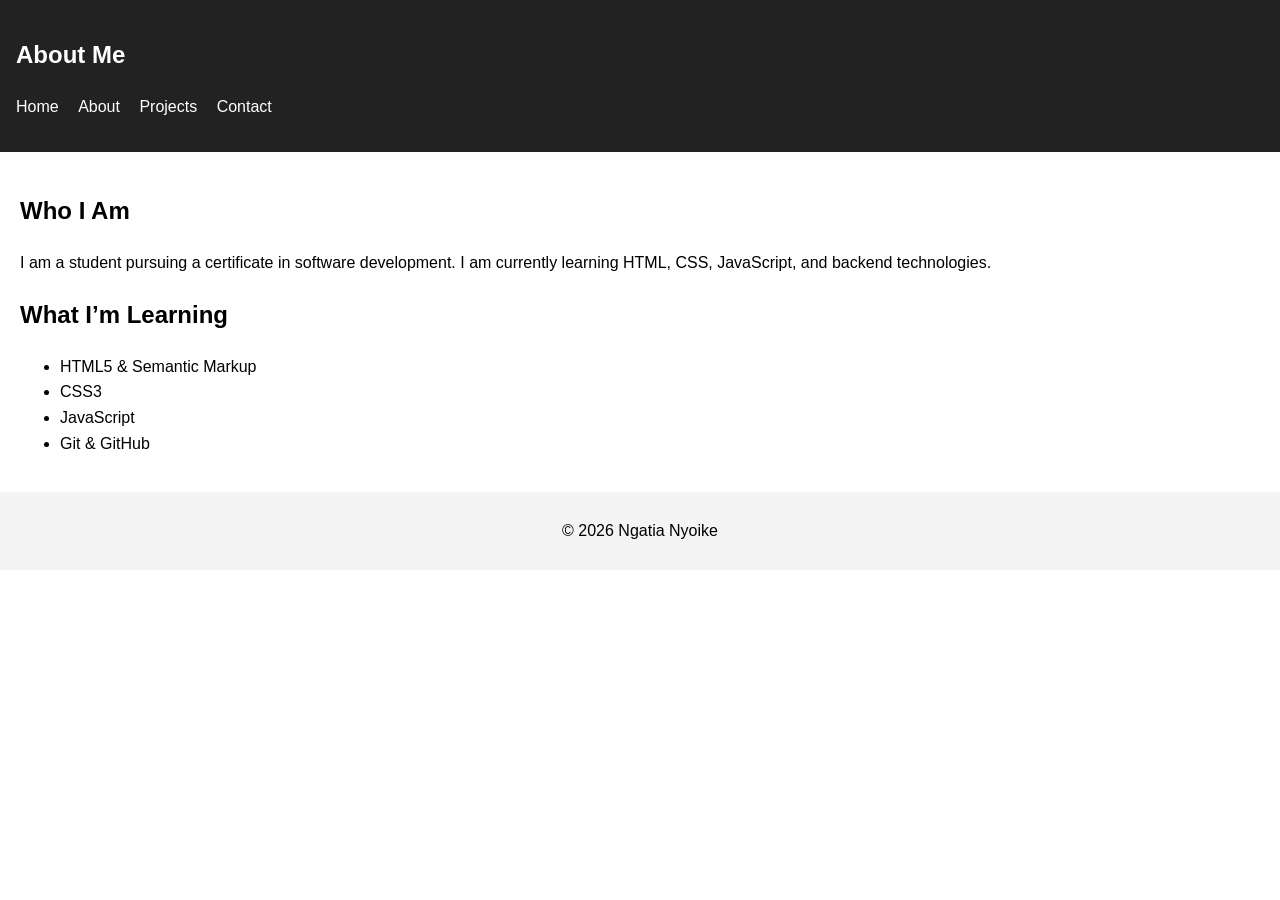
==== about.html @ 0ee610ee "Add multi-page portfolio website" ====
<!DOCTYPE html>
<html lang="en">
<head>
  <meta charset="UTF-8">
  <title>About Me</title>
  <meta name="viewport" content="width=device-width, initial-scale=1.0">
  <link rel="stylesheet" href="styles.css">
</head>
<body>

  <header>
    <nav>
      <h1>About Me</h1>
      <ul>
        <li><a href="index.html">Home</a></li>
        <li><a href="about.html">About</a></li>
        <li><a href="projects.html">Projects</a></li>
        <li><a href="contact.html">Contact</a></li>
      </ul>
    </nav>
  </header>

  <main>
    <section>
      <h2>Who I Am</h2>
      <p>
        I am a student pursuing a certificate in software development.
        I am currently learning HTML, CSS, JavaScript, and backend technologies.
      </p>
    </section>

    <section>
      <h2>What I’m Learning</h2>
      <ul>
        <li>HTML5 & Semantic Markup</li>
        <li>CSS3</li>
        <li>JavaScript</li>
        <li>Git & GitHub</li>
      </ul>
    </section>
  </main>

  <footer>
    <p>&copy; 2026 Ngatia Nyoike</p>
  </footer>

</body>
</html>
---- styles.css ----
body {
  font-family: Arial, sans-serif;
  line-height: 1.6;
  margin: 0;
  padding: 0;
}

header {
  background-color: #222;
  color: white;
  padding: 1rem;
}

nav ul {
  list-style: none;
  padding: 0;
}

nav li {
  display: inline;
  margin-right: 15px;
}

nav a {
  color: white;
  text-decoration: none;
}

main {
  padding: 20px;
}

footer {
  text-align: center;
  padding: 10px;
  background-color: #f4f4f4;
}
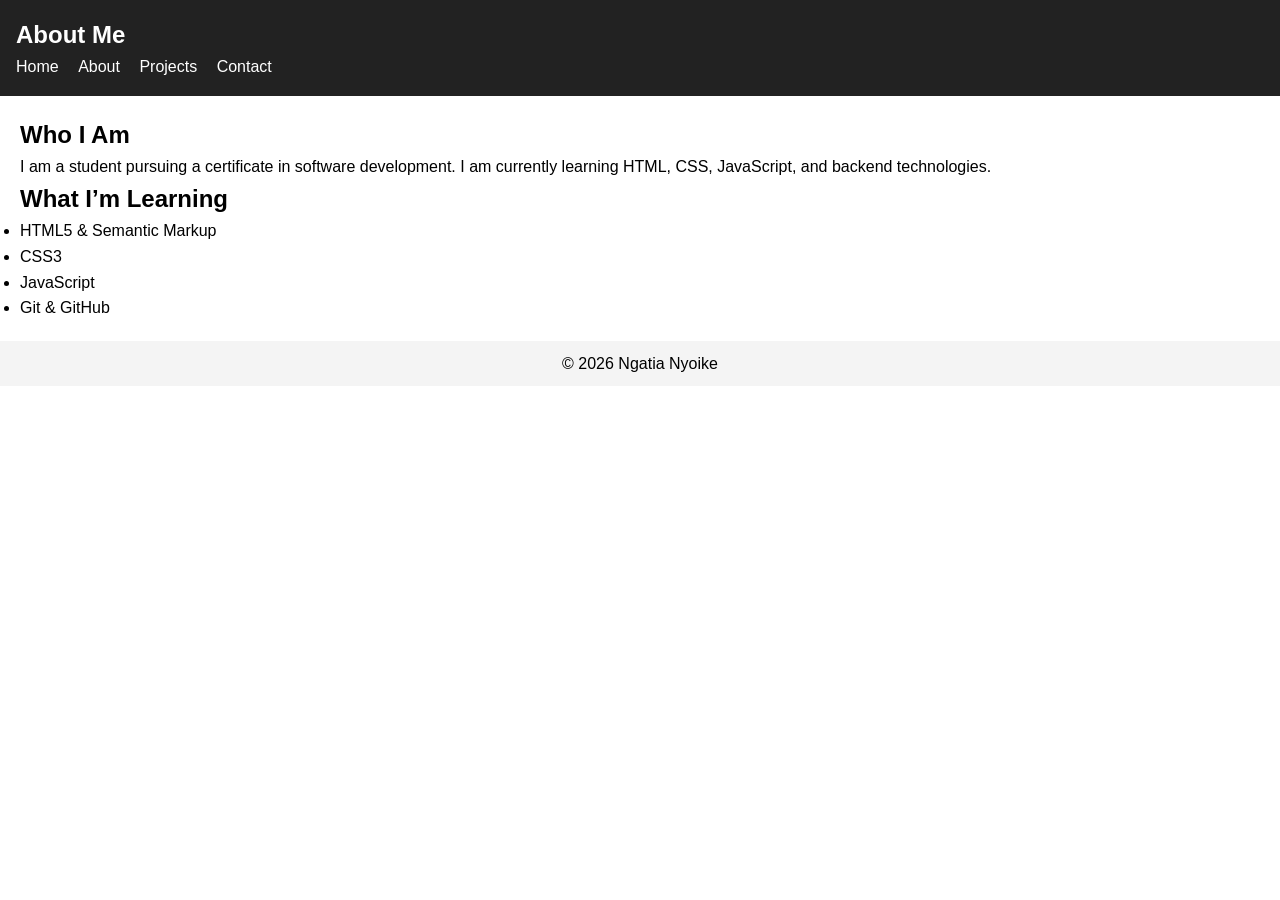
==== commit e6979b2d: "styling the project page" ====
--- a/about.html
+++ b/about.html
@@ -4,7 +4,7 @@
   <meta charset="UTF-8">
   <title>About Me</title>
   <meta name="viewport" content="width=device-width, initial-scale=1.0">
-  <link rel="stylesheet" href="styles.css">
+  <link rel="stylesheet" href="css/styles.css">
 </head>
 <body>
 
--- a/css/styles.css
+++ b/css/styles.css
@@ -0,0 +1,83 @@
+* {
+  margin:0;
+  padding: 0;
+  box-sizing: border-box;
+}
+body {
+  font-family: Arial, sans-serif;
+  line-height: 1.6;
+  margin: 0;
+  padding: 0;
+}
+
+header {
+  background-color: #222;
+  color: white;
+  padding: 1rem;
+}
+
+nav ul {
+  list-style: none;
+  padding: 0;
+}
+
+nav li {
+  display: inline;
+  margin-right: 15px;
+}
+
+nav a {
+  color: white;
+  text-decoration: none;
+}
+
+main {
+  padding: 20px;
+  display: flex;
+  flex-direction: column;
+}
+
+.container {
+  height: 70vh;
+}
+
+footer {
+  text-align: center;
+  padding: 10px;
+  background-color: #f4f4f4;
+}
+
+    /*  the project page */
+.project-main {
+  display: flex;
+  justify-content: center;
+  margin-bottom: 4rem;
+  /* width: 300px; */
+  align-items: center;
+  justify-content: centers;
+  text-align: center;
+}
+
+.terminal-commands {
+  display: flex;
+  justify-content: space-between;
+}
+
+.terminal-div {
+  max-width: 400px;
+  width: 90%;
+  background-color: aqua;
+}
+
+.primary-image {
+  max-width: 350px;
+  height: auto;
+}
+.image-css {
+  width: 80%;
+}
+
+.image-output {
+  width: 80%;
+  
+}
